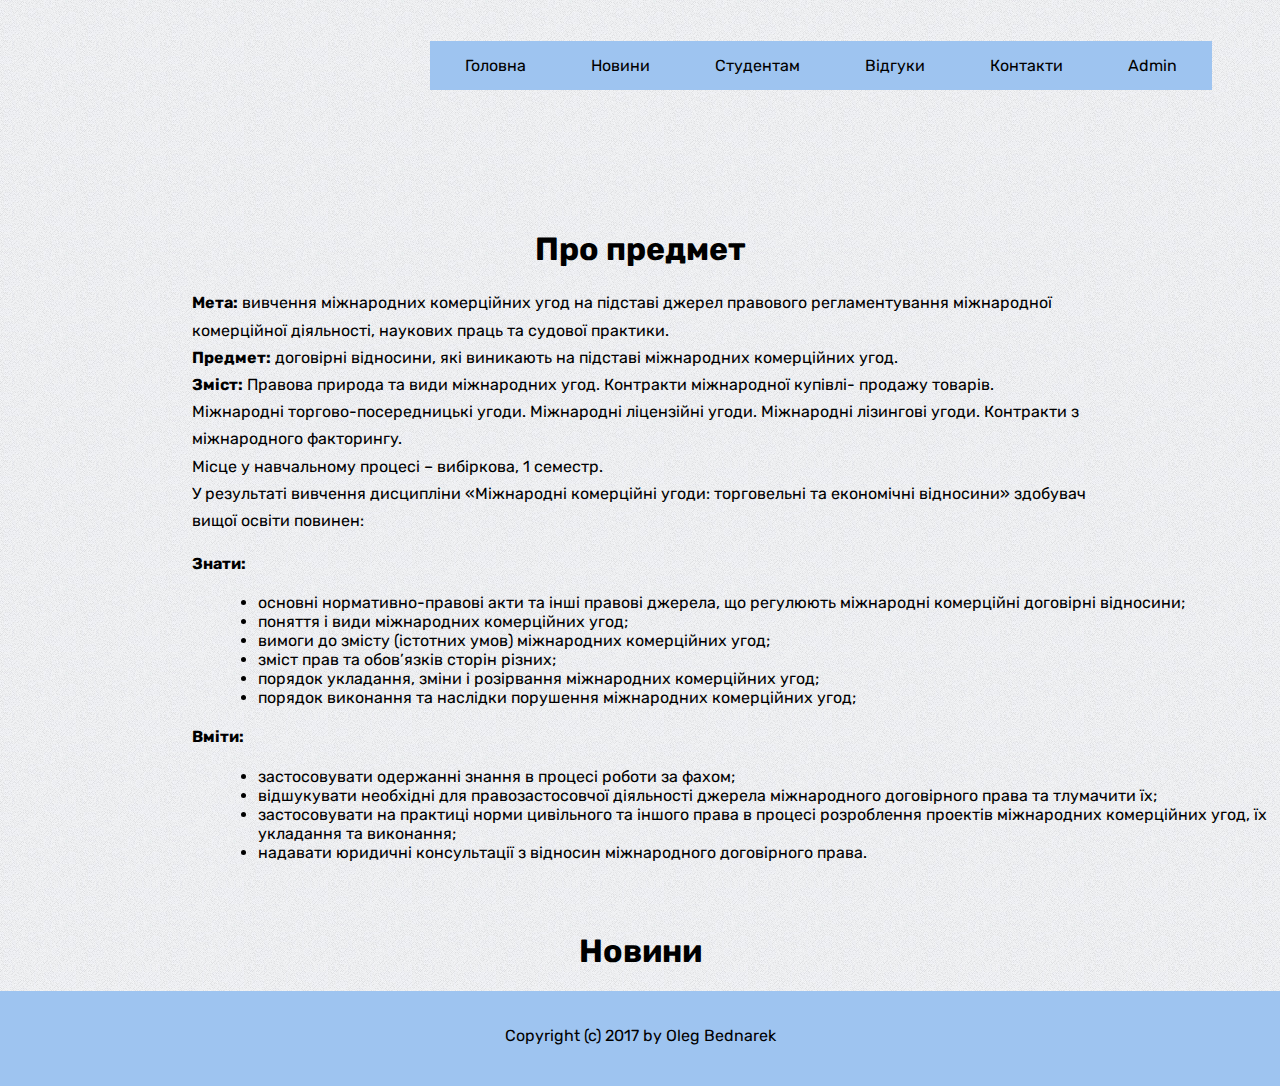
==== index.html @ 6ebd6c9f "First commit" ====
<!DOCTYPE html>
<html lang="en">
<head>
  <meta charset="UTF-8">
  <meta name="viewport" content="width=device-width, initial-scale=1.0">
  <link rel="stylesheet" href="css/style.css">
  <link href="https://fonts.googleapis.com/css?family=Rubik" rel="stylesheet">
  <title>WEB</title>
</head>
<body>
      <header>
        <nav class="menu">
          <ul class="MenuItems">
            <li><a href="">Головна</a></li>
            <li><a href="">Новини</a></li>
            <li><a href="">Студентам</a>
              <ul class="DropdownMenu">
                <li><a href="">Програма</a></li>
                <li><a href="">Лабораторні</a></li>
                <li><a href="">Література</a></li>
              </ul>
            </li>
            <li><a href="">Відгуки</a></li>
            <li><a href="">Контакти</a></li>
            <li><a href="">Admin</a></li>
          </ul>
        </nav>
      </header>
      <div class="main">
  <content>
    <h1>Про предмет</h1>
    <p><b>Мета:</b> вивчення міжнародних комерційних угод на підставі джерел правового
регламентування міжнародної комерційної діяльності, наукових праць та судової
практики. <br>
    <b>Предмет:</b> договірні відносини, які виникають на підставі міжнародних комерційних
угод. <br>
   <b>Зміст:</b> Правова природа та види міжнародних угод. Контракти міжнародної купівлі-
продажу товарів. Міжнародні торгово-посередницькі угоди. Міжнародні ліцензійні
угоди. Міжнародні лізингові угоди. Контракти з міжнародного факторингу. <br>
  Місце у навчальному процесі – вибіркова, 1 семестр. <br>
  У результаті вивчення дисципліни «Міжнародні комерційні угоди: торговельні та
економічні відносини» здобувач вищої освіти повинен:</p>
  <p><strong>Знати:</strong></p>
  <ul class="list">
    <li>основні нормативно-правові акти та інші правові джерела, що регулюють
міжнародні комерційні договірні відносини;</li>
    <li>поняття і види міжнародних комерційних угод;</li>
    <li>вимоги до змісту (істотних умов) міжнародних комерційних угод;</li>
    <li>зміст прав та обов’язків сторін різних;</li>
    <li>порядок укладання, зміни і розірвання міжнародних комерційних угод;</li>
    <li>порядок виконання та наслідки порушення міжнародних комерційних угод;</li>
  </ul>
  <p><strong>Вміти:</strong></p>
  <ul class="list2">
    <li>застосовувати одержанні знання в процесі роботи за фахом;</li>
    <li>відшукувати необхідні для правозастосовчої діяльності джерела міжнародного
договірного права та тлумачити їх;</li>
    <li>застосовувати на практиці норми цивільного та іншого права в процесі
розроблення проектів міжнародних комерційних угод, їх укладання та виконання;</li>
    <li>надавати юридичні консультації з відносин міжнародного договірного права.</li>
  </ul>
  <h1 class="news">Новини</h1>

  </content>
</div>
  <footer class="footer">
    Copyright (c) 2017 by Oleg Bednarek
  </footer>
</body>
</html>
---- css/style.css ----
body {
  background-image: url(../img/bg-light-4868.png);
  font-family: 'Rubik', sans-serif;
  padding: 0;
  margin: 0;
}
header {
  width: 100%;
  height: 100px;
}
.menu {
  width: 890px;
  height: 100px;
  margin-top: 25px;
  float: right;
}
.menu .MenuItems {
  display: flex;
}
.menu .MenuItems li {
  list-style: none;
}
.menu .MenuItems li a {
  display: block;
  padding: 15px 35px 15px 35px;
  text-decoration: none;
  color: black;
  transition: 0.3s ease;
  margin-right: -5px;
  background: rgb(158, 196, 240);
}
.menu .MenuItems li a:hover {
  background: #21221e;
  color: white;
  transition: 0.3s ease;
}
.DropdownMenu {
  display: none;
  position: absolute;
  padding: 0;
  background: rgb(158, 196, 240);
}
li:hover .DropdownMenu {
  display: block;
}
.main h1 {
  text-align: center;
  margin-top: 130px;
}
.main .list {
  margin-left: 17%;
}
.main .list2 {
  margin-left: 17%;
}
.main p {
  margin-left: 15%;
  margin-right: 15%;
  line-height: 1.7em;
}
.footer {
  height: 60px;
  width: 100%;
  background: rgb(158, 196, 240);
  text-align: center;
  padding-top: 35px;
}
.main .news {
  margin-top: 70px;
}
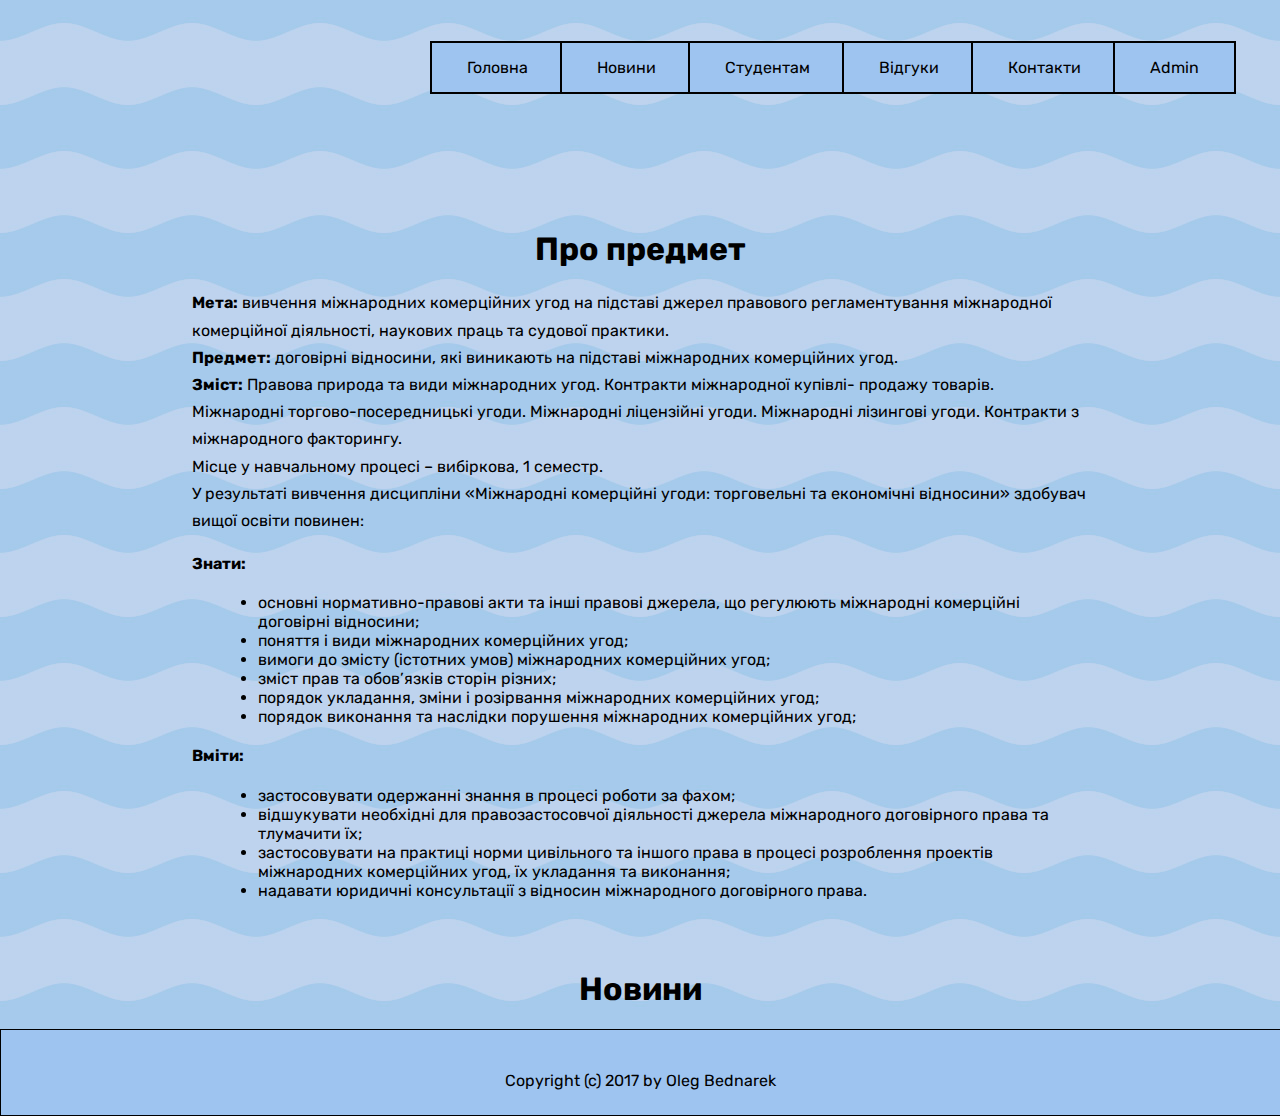
==== commit 74d27c39: "added styles for "news"" ====
--- a/index.html
+++ b/index.html
@@ -5,24 +5,27 @@
   <meta name="viewport" content="width=device-width, initial-scale=1.0">
   <link rel="stylesheet" href="css/style.css">
   <link href="https://fonts.googleapis.com/css?family=Rubik" rel="stylesheet">
-  <title>WEB</title>
+  <link rel="stylesheet" href="css/nav.css">
+  <link rel="stylesheet" href="css/footer.css">
+  <link rel="stylesheet" href="css/body.css">
+  <title>Головна</title>
 </head>
 <body>
       <header>
         <nav class="menu">
           <ul class="MenuItems">
-            <li><a href="">Головна</a></li>
-            <li><a href="">Новини</a></li>
-            <li><a href="">Студентам</a>
+            <li><a href="index.html">Головна</a></li>
+            <li><a href="news.html">Новини</a></li>
+            <li><a href="students.html">Студентам</a>
               <ul class="DropdownMenu">
                 <li><a href="">Програма</a></li>
                 <li><a href="">Лабораторні</a></li>
                 <li><a href="">Література</a></li>
               </ul>
             </li>
-            <li><a href="">Відгуки</a></li>
-            <li><a href="">Контакти</a></li>
-            <li><a href="">Admin</a></li>
+            <li><a href="feedbacks.html">Відгуки</a></li>
+            <li><a href="contacts.html">Контакти</a></li>
+            <li><a href="admin.html">Admin</a></li>
           </ul>
         </nav>
       </header>
@@ -64,7 +67,7 @@
   </content>
 </div>
   <footer class="footer">
-    Copyright (c) 2017 by Oleg Bednarek
+    <p class="text-typing">Copyright (c) 2017 by Oleg Bednarek</p>
   </footer>
 </body>
 </html>
--- a/css/style.css
+++ b/css/style.css
@@ -1,70 +1,20 @@
-body {
-  background-image: url(../img/bg-light-4868.png);
-  font-family: 'Rubik', sans-serif;
-  padding: 0;
-  margin: 0;
-}
-header {
-  width: 100%;
-  height: 100px;
-}
-.menu {
-  width: 890px;
-  height: 100px;
-  margin-top: 25px;
-  float: right;
-}
-.menu .MenuItems {
-  display: flex;
-}
-.menu .MenuItems li {
-  list-style: none;
-}
-.menu .MenuItems li a {
-  display: block;
-  padding: 15px 35px 15px 35px;
-  text-decoration: none;
-  color: black;
-  transition: 0.3s ease;
-  margin-right: -5px;
-  background: rgb(158, 196, 240);
-}
-.menu .MenuItems li a:hover {
-  background: #21221e;
-  color: white;
-  transition: 0.3s ease;
-}
-.DropdownMenu {
-  display: none;
-  position: absolute;
-  padding: 0;
-  background: rgb(158, 196, 240);
-}
-li:hover .DropdownMenu {
-  display: block;
-}
 .main h1 {
   text-align: center;
   margin-top: 130px;
 }
 .main .list {
   margin-left: 17%;
+  margin-right: 17%;
 }
 .main .list2 {
   margin-left: 17%;
+  margin-right: 17%;
 }
 .main p {
   margin-left: 15%;
   margin-right: 15%;
   line-height: 1.7em;
 }
-.footer {
-  height: 60px;
-  width: 100%;
-  background: rgb(158, 196, 240);
-  text-align: center;
-  padding-top: 35px;
-}
 .main .news {
   margin-top: 70px;
 }
--- a/css/nav.css
+++ b/css/nav.css
@@ -0,0 +1,40 @@
+header {
+  width: 100%;
+  height: 100px;
+}
+.menu {
+  width: 890px;
+  height: 100px;
+  margin-top: 25px;
+  float: right;
+}
+.menu .MenuItems {
+  display: flex;
+}
+.menu .MenuItems li {
+  list-style: none;
+}
+.menu .MenuItems li a {
+  display: block;
+  padding: 15px 35px 15px 35px;
+  text-decoration: none;
+  color: black;
+  transition: 0.6s ease;
+  margin-right: -5px;
+  background: #9ec4f0;
+  border: 2.2px solid black;
+}
+.menu .MenuItems li a:hover {
+  background: #21221e;
+  color: white;
+  transition: 0.6s ease;
+}
+.DropdownMenu {
+  display: none;
+  position: absolute;
+  padding: 0;
+  background: rgb(158, 196, 240);
+}
+li:hover .DropdownMenu {
+  display: block;
+}
--- a/css/footer.css
+++ b/css/footer.css
@@ -0,0 +1,23 @@
+.footer {
+  height: 60px;
+  width: 99.9%;
+  background: rgb(158, 196, 240);
+  text-align: center;
+  padding-top: 25px;
+  border: 0.7px solid black;
+}
+.text-typing
+{
+    color: black;
+    white-space:nowrap;
+    animation: type 2s;
+    animation-fill-mode: forwards;
+}
+@keyframes type{
+    from {
+      width: 30px;
+    }
+    to {
+      width: 83em;
+    }
+}
--- a/css/body.css
+++ b/css/body.css
@@ -0,0 +1,6 @@
+body {
+  background-image: url(../img/301723222.jpg);
+  font-family: 'Rubik', sans-serif;
+  padding: 0;
+  margin: 0;
+}
